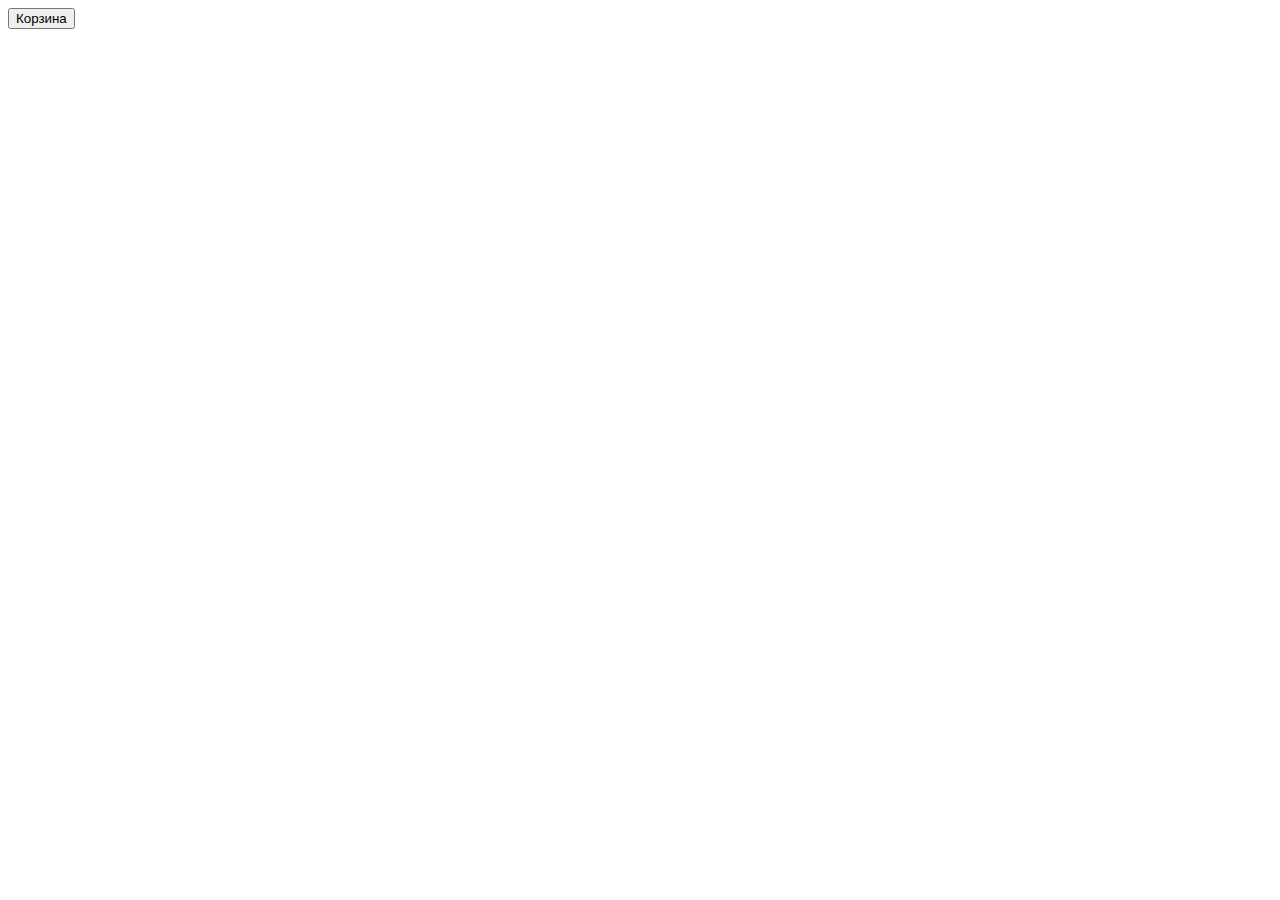
==== index.html @ 09ee833b "без изменений после урока" ====
<!DOCTYPE html>
<html lang="en">
<head>
    <meta charset="UTF-8">
    <title>Интернет-магазин</title>
</head>
<body>
<header>
    <button class="btn-cart" type="button">Корзина</button>
</header>
<main>
    <div class="products">
    </div>
</main>
<script src="js/main.js"></script>
</body>
</html>
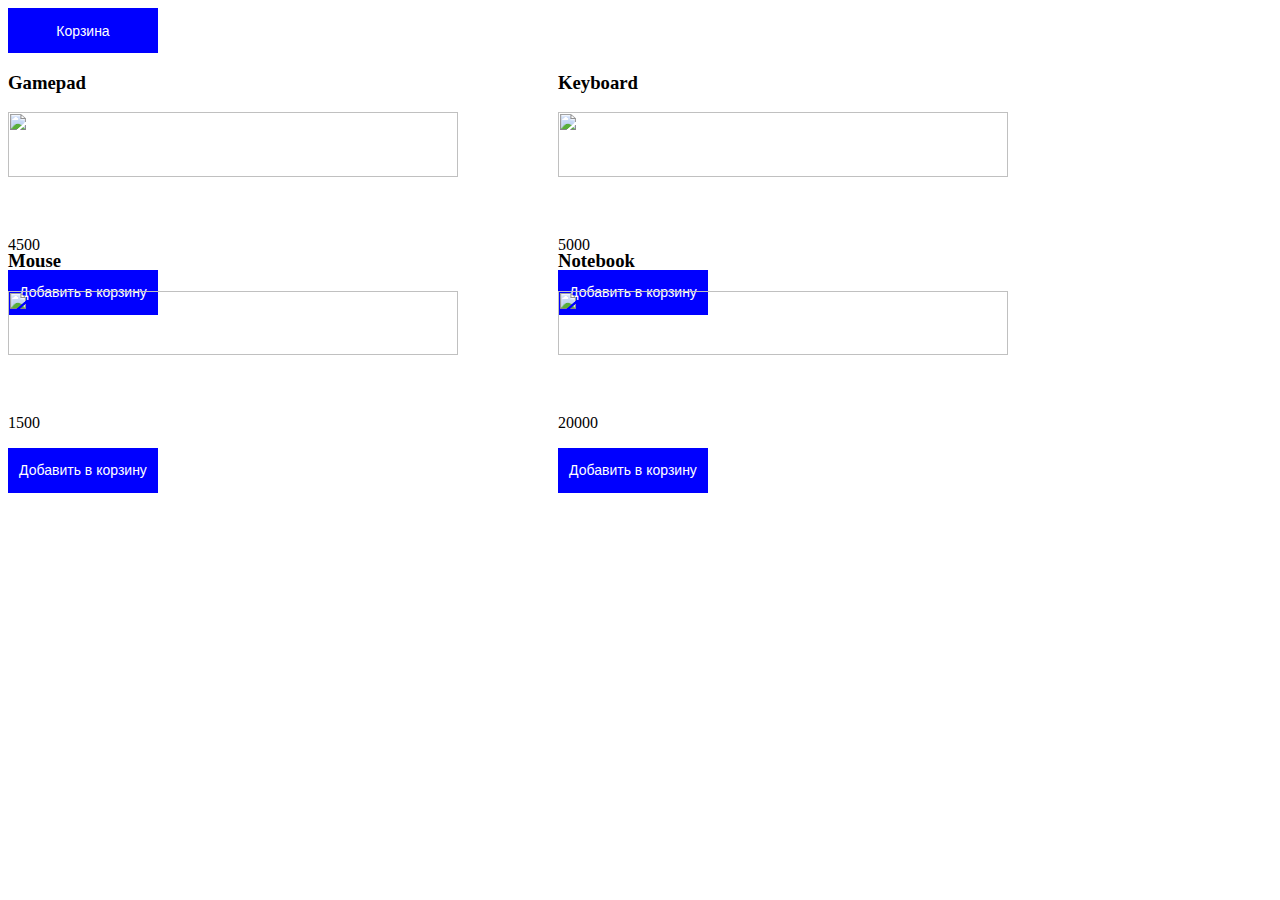
==== commit 5692a9b4: "изменила ссылку(адрес) на файл js" ====
--- a/index.html
+++ b/index.html
@@ -12,6 +12,6 @@
     <div class="products">
     </div>
 </main>
-<script src="js/main.js"></script>
+<script src="main.js"></script>
 </body>
 </html>
